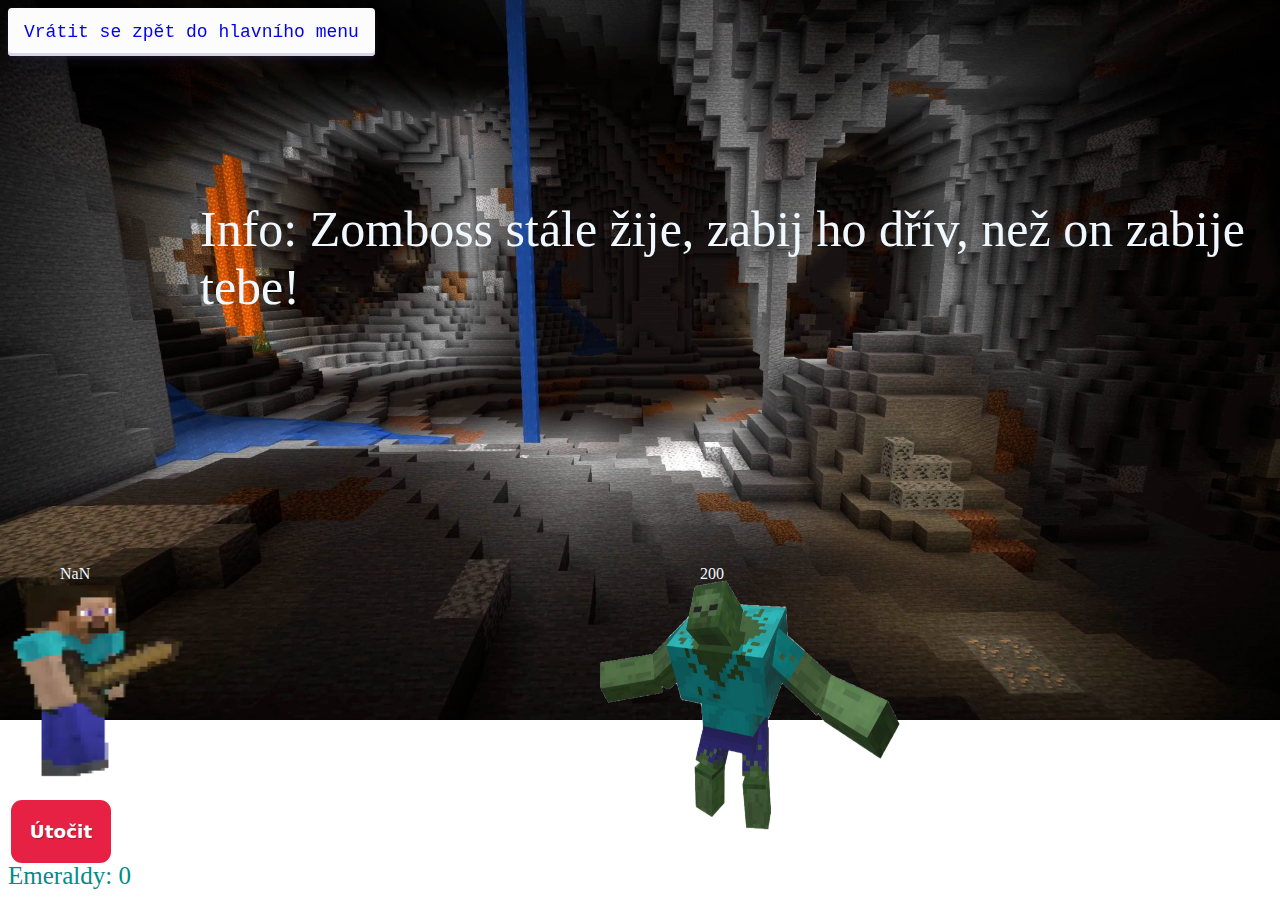
==== boss02.html @ 837efa37 "first commit" ====
<!DOCTYPE html>
<html lang="en">
  <head>
    <meta charset="UTF-8" />
    <meta http-equiv="X-UA-Compatible" content="IE=edge" />
    <meta name="viewport" content="width=device-width, initial-scale=1.0" />
    <link rel="stylesheet" href="./res/css/boss02.css" />
    <title>Zomboss</title>
  </head>
  <body>
    <div id="div">
      <img src="./res/img/steve.png" alt="já" height="200" width="180" />
    </div>
    <div id="hp">20</div>
    <div id="div2">
      <img
        src="./res/img/zombieboss.png "
        style="width: 300px; height: 250px"
        alt="zombie"
        height="300"
        width="300"
      />
    </div>
    <div id="hp2">200</div>
    <button id="btn">Útočit</button>
    <div id="info">
      Info: Zomboss stále žije, zabij ho dřív, než on zabije tebe!
    </div>
    <button id="GoBack">
      <a href="/lobby.html" style="text-decoration: none"
        >Vrátit se zpět do hlavního menu
      </a>
    </button>
    <button id="NextBoss">
      <a href="/boss03.html" style="text-decoration: none">Další boss </a>
    </button>
    <div id="money">Emeraldy: 0</div>
    <script src="./res/js/boss02.js"></script>
    <script src="/res/js/shop.js"></script>
  </body>
</html>
---- res/css/boss02.css ----
body {
    background-image: url(/res/img/cave.png);
    background-size: cover;
    background-repeat: no-repeat;
}
#div {
    position: absolute;
    top: 580px;
    left: 10px;
}
#div2 {
    position: absolute;
    top: 580px;
    left: 600px;
}
#info {
    color: aliceblue;
}
#hp {
    color:aliceblue;
    position: absolute;
    top: 565px;
    left: 60px; 
}
#hp2 {
    color: aliceblue;
    position: absolute;
    top: 565px;
    left: 700px;
}
#btn {
    position: absolute;
    top: 800px;
    left: 11px;
  background: #e62143;
  border-radius: 11px;
  box-sizing: border-box;
  color: #fff;
  cursor: pointer;
  display: flex;
  font-family: Mija,-apple-system,BlinkMacSystemFont,Roboto,"Roboto Slab","Droid Serif","Segoe UI",system-ui,Arial,sans-serif;
  font-size: 1.15em;
  font-weight: 700;
  justify-content: center;
  line-height: 33.4929px;
  padding: .8em 1em;
  text-align: center;
  text-decoration: none;
  text-decoration-skip-ink: auto;
  text-shadow: rgba(0, 0, 0, .3) 1px 1px 1px;
  text-underline-offset: 1px;
  transition: all .2s ease-in-out;
  user-select: none;
  -webkit-user-select: none;
  touch-action: manipulation;
  width: 100px;
  word-break: break-word;
  border: 0;
}

.button-44:active,
.button-44:focus {
  border-bottom-style: none;
  border-color: #dadada;
  box-shadow: rgba(0, 0, 0, .3) 0 3px 3px inset;
  outline: 0;
}

.button-44:hover {
  border-bottom-style: none;
  border-color: #dadada;
}
#GoBack {    
    align-items: center;
    appearance: none;
    background-color: #FCFCFD;
    border-radius: 4px;
    border-width: 0;
    box-shadow: rgba(45, 35, 66, 0.4) 0 2px 4px,rgba(45, 35, 66, 0.3) 0 7px 13px -3px,#D6D6E7 0 -3px 0 inset;
    box-sizing: border-box;
    color: #36395A;
    cursor: pointer;
    display: inline-flex;
    font-family: "JetBrains Mono",monospace;
    height: 48px;
    justify-content: center;
    line-height: 1;
    list-style: none;
    overflow: hidden;
    padding-left: 16px;
    padding-right: 16px;
    position: relative;
    text-align: left;
    text-decoration: none;
    transition: box-shadow .15s,transform .15s;
    user-select: none;
    -webkit-user-select: none;
    touch-action: manipulation;
    white-space: nowrap;
    will-change: box-shadow,transform;
    font-size: 18px;
  }
  
  .button-30:focus {
    box-shadow: #D6D6E7 0 0 0 1.5px inset, rgba(45, 35, 66, 0.4) 0 2px 4px, rgba(45, 35, 66, 0.3) 0 7px 13px -3px, #D6D6E7 0 -3px 0 inset;
  }
  
  .button-30:hover {
    box-shadow: rgba(45, 35, 66, 0.4) 0 4px 8px, rgba(45, 35, 66, 0.3) 0 7px 13px -3px, #D6D6E7 0 -3px 0 inset;
    transform: translateY(-2px);
  }
  
  .button-30:active {
    box-shadow: #D6D6E7 0 3px 7px inset;
    transform: translateY(2px);
    top: 20px;
    left: 10px;
  }
#NextBoss {
      align-items: center;
      appearance: none;
      background-color: #FCFCFD;
      border-radius: 4px;
      border-width: 0;
      box-shadow: rgba(45, 35, 66, 0.4) 0 2px 4px,rgba(45, 35, 66, 0.3) 0 7px 13px -3px,#D6D6E7 0 -3px 0 inset;
      box-sizing: border-box;
      color: #36395A;
      cursor: pointer;
      display: inline-flex;
      font-family: "JetBrains Mono",monospace;
      height: 48px;
      justify-content: center;
      line-height: 1;
      list-style: none;
      overflow: hidden;
      padding-left: 16px;
      padding-right: 16px;
      position: relative;
      text-align: left;
      text-decoration: none;
      transition: box-shadow .15s,transform .15s;
      user-select: none;
      -webkit-user-select: none;
      touch-action: manipulation;
      white-space: nowrap;
      will-change: box-shadow,transform;
      font-size: 18px;
    left: 1430px;
    }
    
    .button-30:focus {
      box-shadow: #D6D6E7 0 0 0 1.5px inset, rgba(45, 35, 66, 0.4) 0 2px 4px, rgba(45, 35, 66, 0.3) 0 7px 13px -3px, #D6D6E7 0 -3px 0 inset;
    }
    
    .button-30:hover {
      box-shadow: rgba(45, 35, 66, 0.4) 0 4px 8px, rgba(45, 35, 66, 0.3) 0 7px 13px -3px, #D6D6E7 0 -3px 0 inset;
      transform: translateY(-2px);
    }
    
    .button-30:active {
      box-shadow: #D6D6E7 0 3px 7px inset;
      transform: translateY(2px);
    }

    #money {
        font-family: fantasy;
        font-size: 25px;
        color:darkcyan;
        position: absolute;
        bottom: 10px;
    }
    #info {
        position: absolute;
        top: 200px;
        left: 200px;
        font-size: 50px;
        font-family: fantasy;
        }
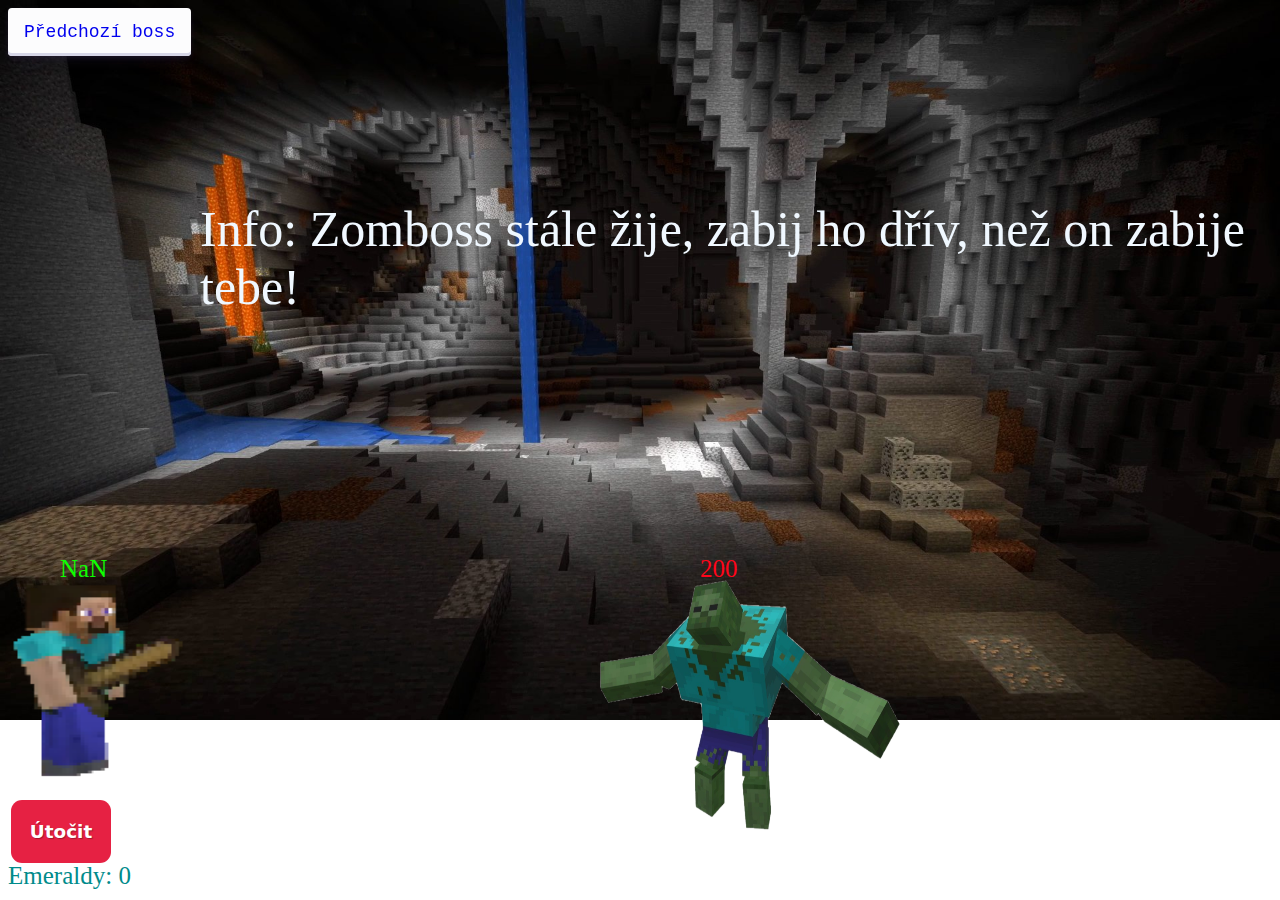
==== commit c3d07a08: "init" ====
--- a/boss02.html
+++ b/boss02.html
@@ -17,8 +17,8 @@
         src="./res/img/zombieboss.png "
         style="width: 300px; height: 250px"
         alt="zombie"
-        height="300"
-        width="300"
+        height="450"
+        width="350"
       />
     </div>
     <div id="hp2">200</div>
@@ -27,8 +27,8 @@
       Info: Zomboss stále žije, zabij ho dřív, než on zabije tebe!
     </div>
     <button id="GoBack">
-      <a href="/lobby.html" style="text-decoration: none"
-        >Vrátit se zpět do hlavního menu
+      <a href="/boss01.html" style="text-decoration: none"
+        >Předchozí boss
       </a>
     </button>
     <button id="NextBoss">
--- a/res/css/boss02.css
+++ b/res/css/boss02.css
@@ -17,16 +17,18 @@
     color: aliceblue;
 }
 #hp {
-    color:aliceblue;
+  color:rgb(14, 255, 1);
     position: absolute;
-    top: 565px;
+    top: 555px;
     left: 60px; 
+    font-size: 25px;
 }
 #hp2 {
-    color: aliceblue;
+  color: rgb(255, 5, 26);
     position: absolute;
-    top: 565px;
+    top: 555px;
     left: 700px;
+    font-size: 25px;
 }
 #btn {
     position: absolute;
